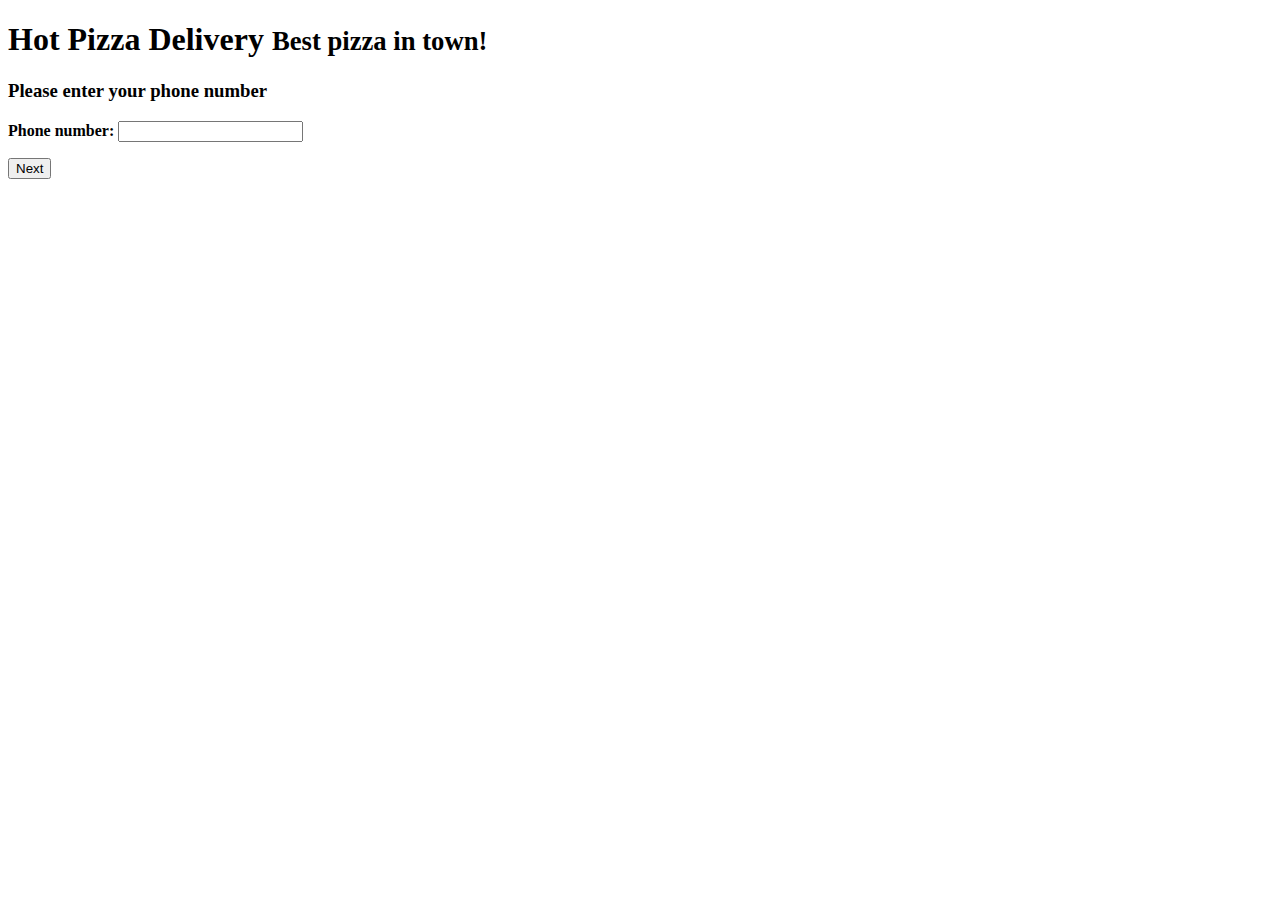
==== prod/index.html @ b8e4eb82 "Store current step in HTML" ====
<!DOCTYPE html>
<html lang="en">
<head>
    <meta charset="utf-8">
    <meta http-equiv="X-UA-Compatible" content="IE=edge">
    <meta name="viewport" content="width=device-width, initial-scale=1">
    <!-- The above 3 meta tags *must* come first in the head; any other head content must come *after* these tags -->
    <title>Hot Pizza Delivery</title>

    <!-- Bootstrap -->
    <link href="lib/bootstrap-3.3.5-dist/css/bootstrap.min.css" rel="stylesheet">
    <link href="lib/bootstrap-3.3.5-dist/css/bootstrap-theme.min.css" rel="stylesheet">

    <!-- Custom CSS -->
    <link href="src/pizza.css" rel="stylesheet">
</head>
<body>

<div class="container">

    <div class="page-header">
        <h1>Hot Pizza Delivery
            <small>Best pizza in town!</small>
        </h1>
    </div>

    <div class="panel panel-default">
        <div class="panel-body">

            <div id="step-enterPhoneNumber">
                <h3>Please enter your phone number</h3>

                <p>
                    <strong>Phone number:</strong> <input type="text" id="phoneNumber" maxlength="15" size="20" />
                </p>

                <button class="next" class="btn btn-primary">Next</button>
            </div>

            <div id="step-confirmAddress" style="display: none;">
                <h3>Confirm your address</h3>

                <p>Is the following address still correct?</p>

                <p><strong>Street and house number</strong>: Heimlieferstrasse 123</p>
                <p><strong>Zip code and City</strong>: 8001 Zürich</p>

                <button class="yes" class="btn btn-primary">Yes</button> <button class="no" class="btn btn-primary">No</button>
            </div>

            <div id="step-enterAddress" style="display: none;">
                <h3>Enter your address</h3>

                <p>Seems we don't know your correct address yet. Please enter it below:</p>

                <p><strong>Street and house number</strong>: <input type="text" id="streetAndHouseNumber" maxlength="40" size="30" /></p>
                <p><strong>Zip code and City</strong>: <input type="text" id="zipCodeAndCity" maxlength="40" size="30" /></p>

                <button class="next" class="btn btn-primary">Next</button>
            </div>

            <div id="step-selectPizza" style="display: none;">
                <h3>Select your pizza</h3>

                <p>
                    <input type="radio" name="pizza" value="Pizza Margherita" id="m"/> <label for="m">Pizza
                    Margherita</label>
                </p>

                <p>
                    <input type="radio" name="pizza" value="Pizza Verdura" id="v"/> <label for="v">Pizza
                    Verdura</label>
                </p>

                <p>
                    <input type="radio" name="pizza" value="Pizza Piccante" id="p"/> <label for="p">Pizza
                    Piccante</label>
                </p>

                <p>
                    <input type="radio" name="pizza" value="Pizza Al Capone" id="a"/> <label for="a">Pizza Al
                    Capone</label>
                </p>
                <button class="next" class="btn btn-primary">Looks fine</button>
            </div>
            <div id="step-selectDrinks" style="display: none;">
                <h3>Select your drinks</h3>

                <p>
                    <input type="checkbox" name="drink_a" value="Aqua Minerale" id="da"/> <label for="da">Aqua
                    Minerale</label>
                </p>

                <p>
                    <input type="checkbox" name="drink_v" value="Vino Rosso" id="dv"/> <label for="dv">Vino
                    Rosso</label>
                </p>

                <p>
                    <input type="checkbox" name="drink_b" value="Lager Beer" id="db"/> <label for="db">Lager
                    Beer</label>
                </p>

                <p>
                    <input type="checkbox" name="drink_g" value="Grappa" id="dg"/> <label for="dg">Grappa</label>
                </p>
                <button class="next" class="btn btn-primary">Alright</button>
            </div>
            <div id="step-summary" style="display: none;">
                <h3>Summary of your order</h3>

                <p>Pizza: <span id="summary_pizza"></span></p>

                <p>Drinks: <span id="summary_drinks"></span></p>

                <button class="next" class="btn btn-primary">Order</button>
            </div>
            <div id="step-confirmation" style="display: none;">
                <h3>Thanks for your order!</h3>

                <p>A <span id="confirmation_pizza"></span> (plus drinks: <span id="confirmation_drinks"></span>) will
                    soon be on the way to you!</p>
            </div>

        </div>
    </div>

    <div style="display:none" id="currentStep"></div>

</div>

<!-- jQuery (necessary for Bootstrap's JavaScript plugins) -->
<script src="lib/jquery/jquery-1.11.3.min.js"></script>
<!-- Include all compiled plugins (below), or include individual files as needed -->
<script src="lib/bootstrap-3.3.5-dist/js/bootstrap.min.js"></script>
<!-- Appliation code -->
<script src="src/pizza.js"></script>

</body>
</html>
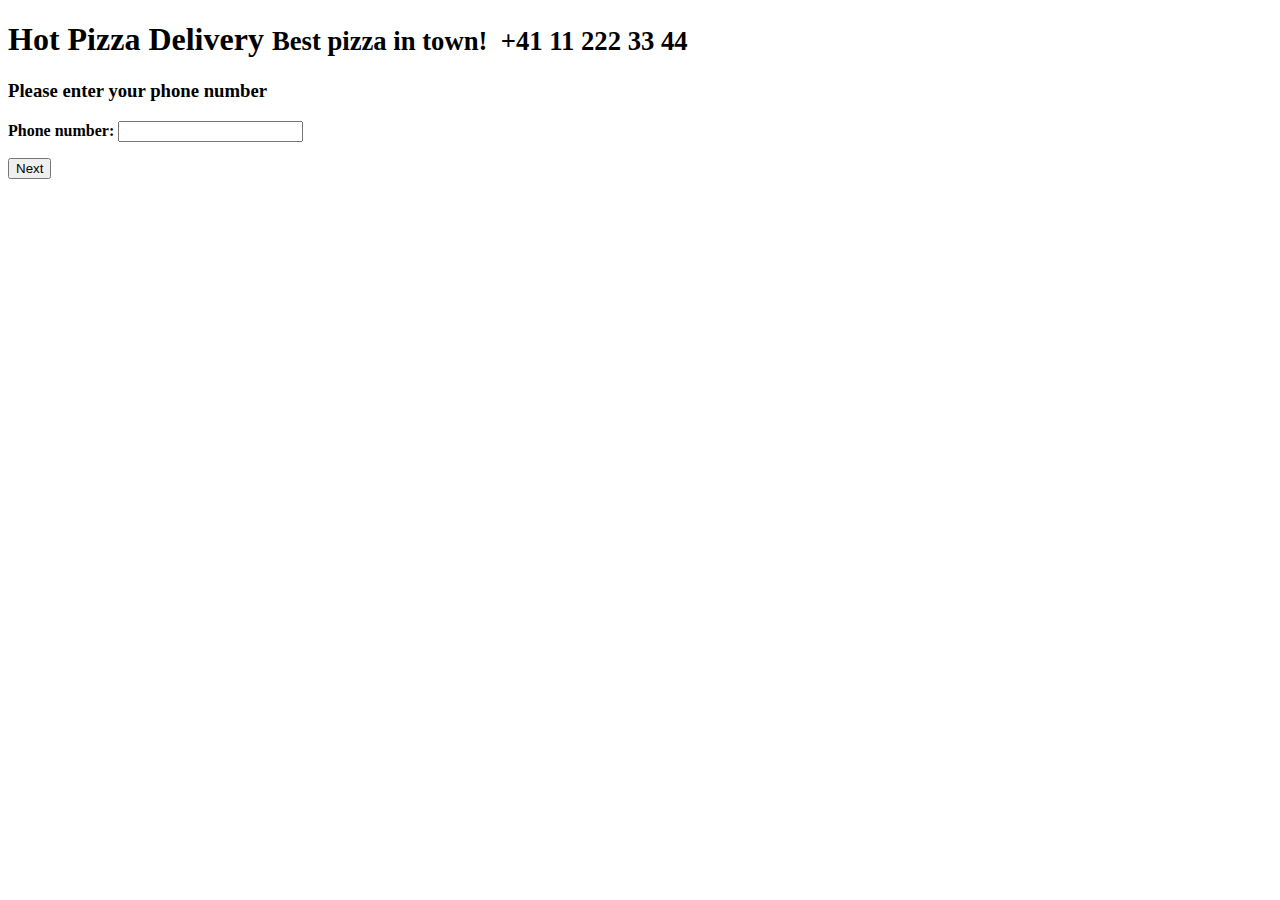
==== commit 0f6420c7: "Added phone number to header" ====
--- a/prod/index.html
+++ b/prod/index.html
@@ -20,7 +20,7 @@
 
     <div class="page-header">
         <h1>Hot Pizza Delivery
-            <small>Best pizza in town!</small>
+            <small>Best pizza in town! &nbsp;<span id="hot-pizza-delivery-phone-number">+41 11 222 33 44</span></small>
         </h1>
     </div>
 
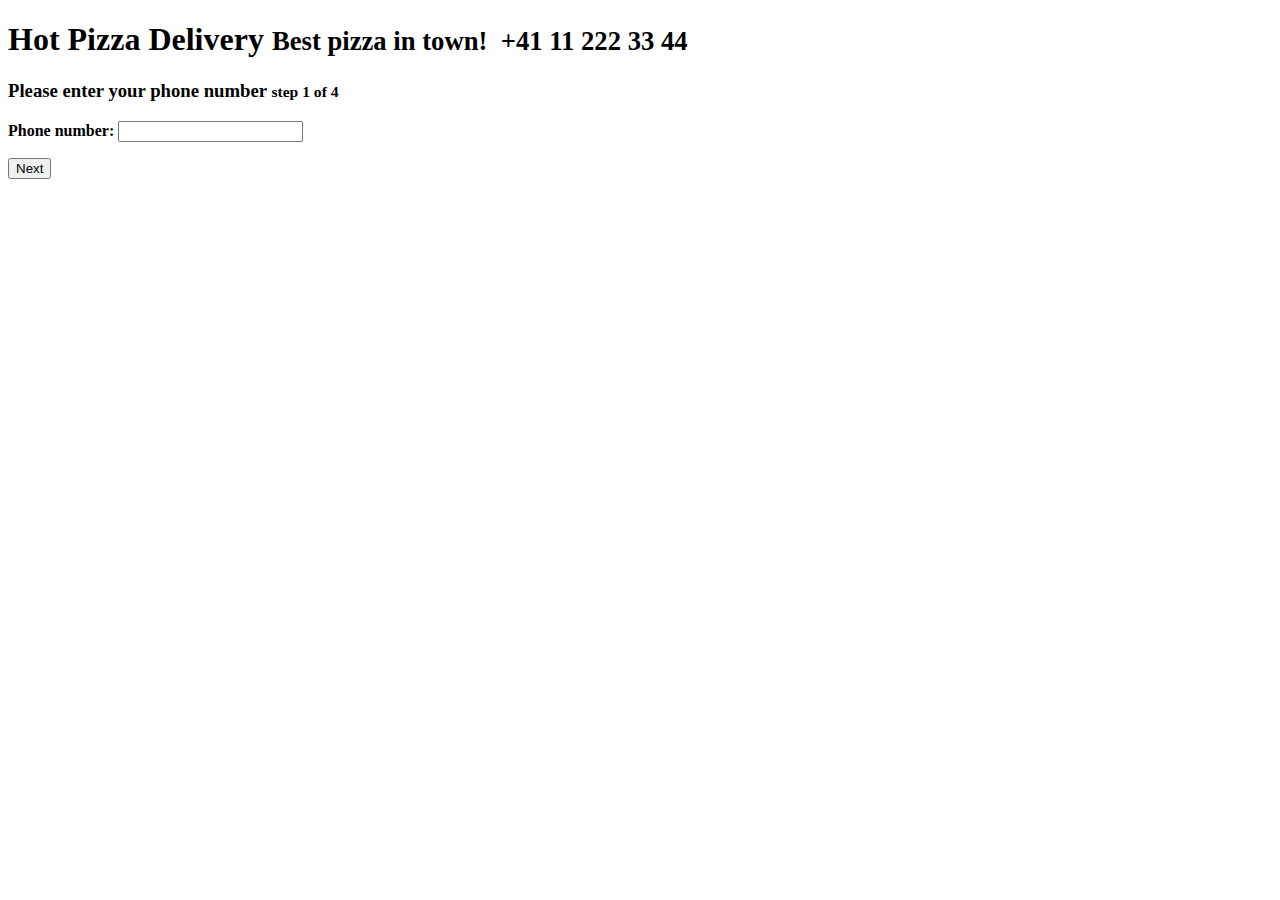
==== commit 58004899: "Add a bit more content" ====
--- a/prod/index.html
+++ b/prod/index.html
@@ -28,7 +28,7 @@
         <div class="panel-body">
 
             <div id="step-enterPhoneNumber">
-                <h3>Please enter your phone number</h3>
+                <h3>Please enter your phone number <small>step 1 of 4</small></h3>
 
                 <p>
                     <strong>Phone number:</strong> <input type="text" id="phoneNumber" maxlength="15" size="20" />
@@ -38,7 +38,7 @@
             </div>
 
             <div id="step-confirmAddress" style="display: none;">
-                <h3>Confirm your address</h3>
+                <h3>Confirm your address <small>step 2 of 4</small></h3>
 
                 <p>Is the following address still correct?</p>
 
@@ -49,18 +49,20 @@
             </div>
 
             <div id="step-enterAddress" style="display: none;">
-                <h3>Enter your address</h3>
+                <h3>Enter your address <small>step 2 of 4</small></h3>
 
                 <p>Seems we don't know your correct address yet. Please enter it below:</p>
 
                 <p><strong>Street and house number</strong>: <input type="text" id="streetAndHouseNumber" maxlength="40" size="30" /></p>
                 <p><strong>Zip code and City</strong>: <input type="text" id="zipCodeAndCity" maxlength="40" size="30" /></p>
 
+                <button class="next" class="btn btn-primary">Back</button>
                 <button class="next" class="btn btn-primary">Next</button>
+                <button class="next" class="btn btn-primary" style="margin-left:30px;">Chat with a real person</button>
             </div>
 
             <div id="step-selectPizza" style="display: none;">
-                <h3>Select your pizza</h3>
+                <h3>Select your pizza <small>step 3 of 4</small></h3>
 
                 <p>
                     <input type="radio" name="pizza" value="Pizza Margherita" id="m"/> <label for="m">Pizza
@@ -78,13 +80,17 @@
                 </p>
 
                 <p>
-                    <input type="radio" name="pizza" value="Pizza Al Capone" id="a"/> <label for="a">Pizza Al
+                    <input type="radio" name="pizza" value="Pizza Al Capone" id="pizzaFuture"/> <label for="a">Pizza Al
                     Capone</label>
+                </p>
+                
+                <p>
+                    <input type="radio" name="pizza" value="Pizza Back To The Future" id="a"/> <label for="a">Pizza Back To The Future (dehydrated)</label>
                 </p>
                 <button class="next" class="btn btn-primary">Looks fine</button>
             </div>
             <div id="step-selectDrinks" style="display: none;">
-                <h3>Select your drinks</h3>
+                <h3>Select your drinks <small>step 4 of 6</small></h3>
 
                 <p>
                     <input type="checkbox" name="drink_a" value="Aqua Minerale" id="da"/> <label for="da">Aqua
@@ -107,7 +113,7 @@
                 <button class="next" class="btn btn-primary">Alright</button>
             </div>
             <div id="step-summary" style="display: none;">
-                <h3>Summary of your order</h3>
+                <h3>Summary of your order <small>step 5 of 6</small></h3>
 
                 <p>Pizza: <span id="summary_pizza"></span></p>
 
@@ -116,7 +122,7 @@
                 <button class="next" class="btn btn-primary">Order</button>
             </div>
             <div id="step-confirmation" style="display: none;">
-                <h3>Thanks for your order!</h3>
+                <h3>Thanks for your order! <small>step 6 of 6</small></h3>
 
                 <p>A <span id="confirmation_pizza"></span> (plus drinks: <span id="confirmation_drinks"></span>) will
                     soon be on the way to you!</p>
